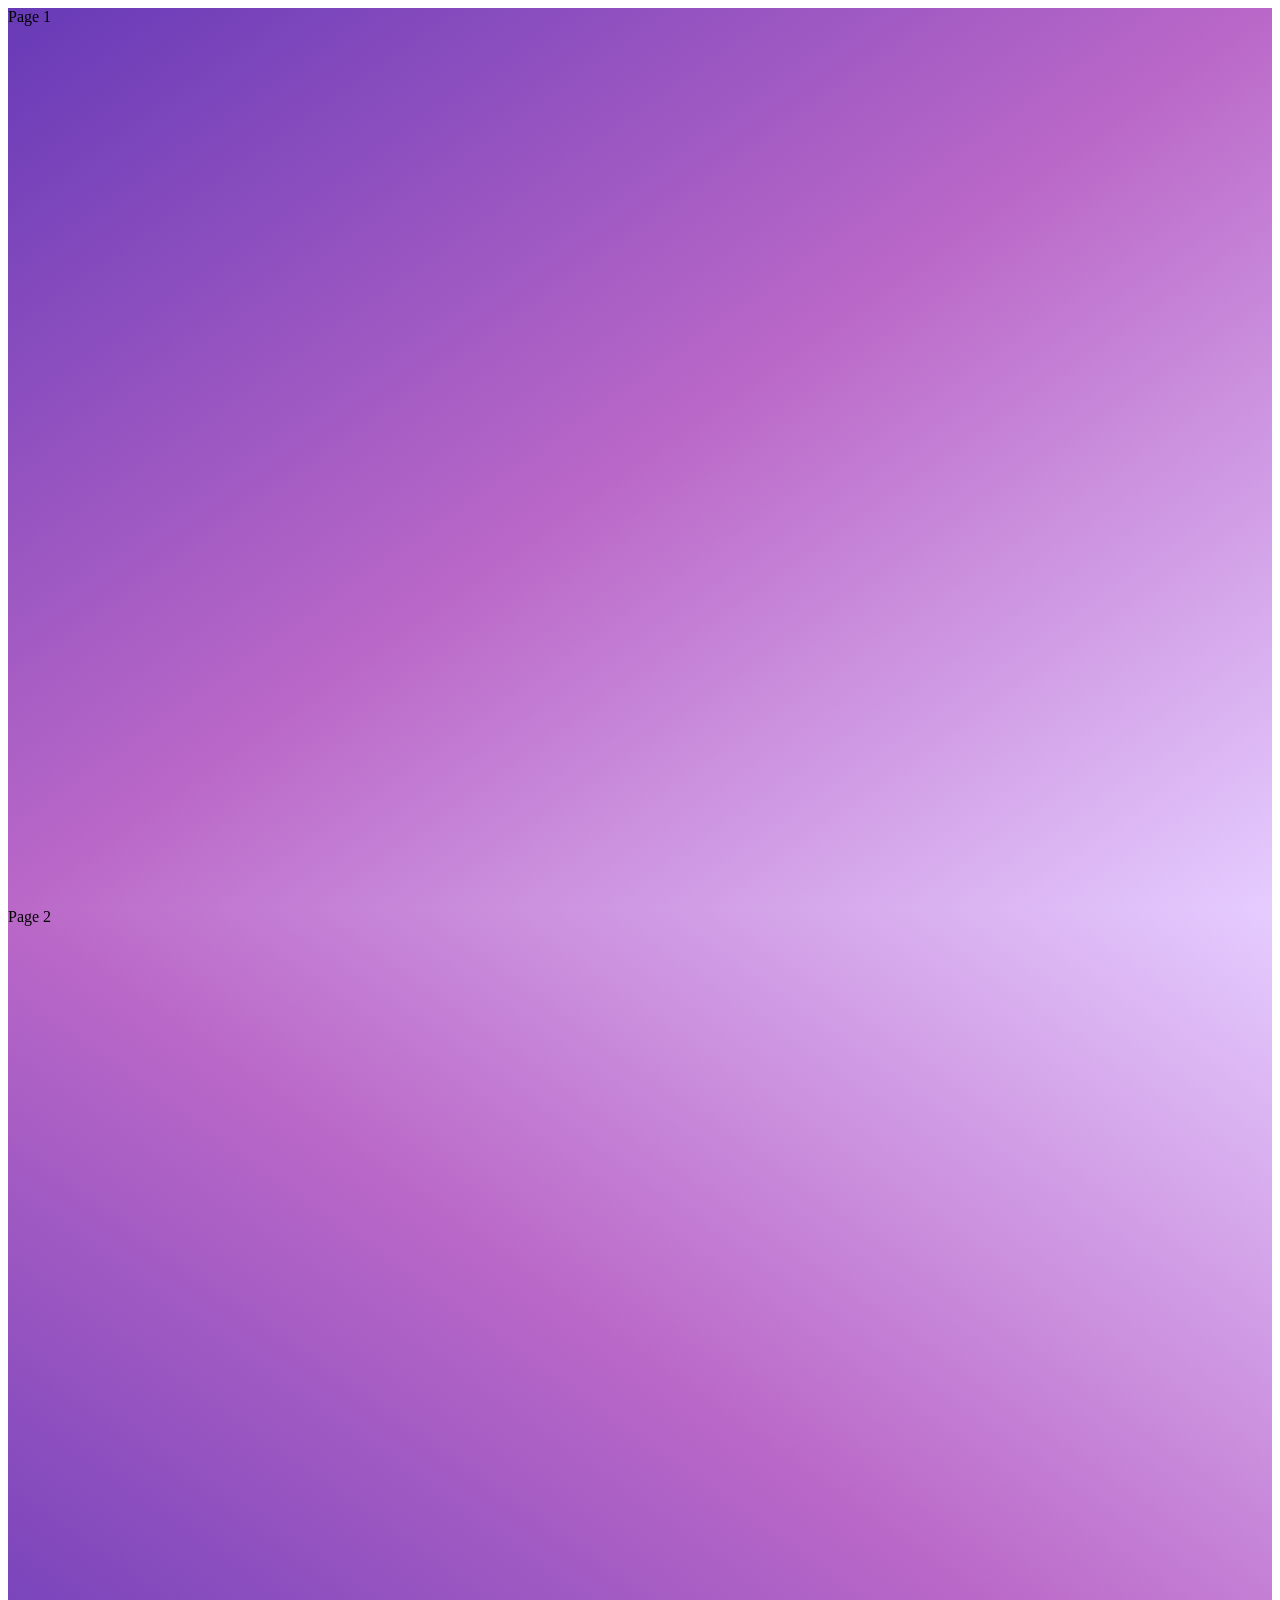
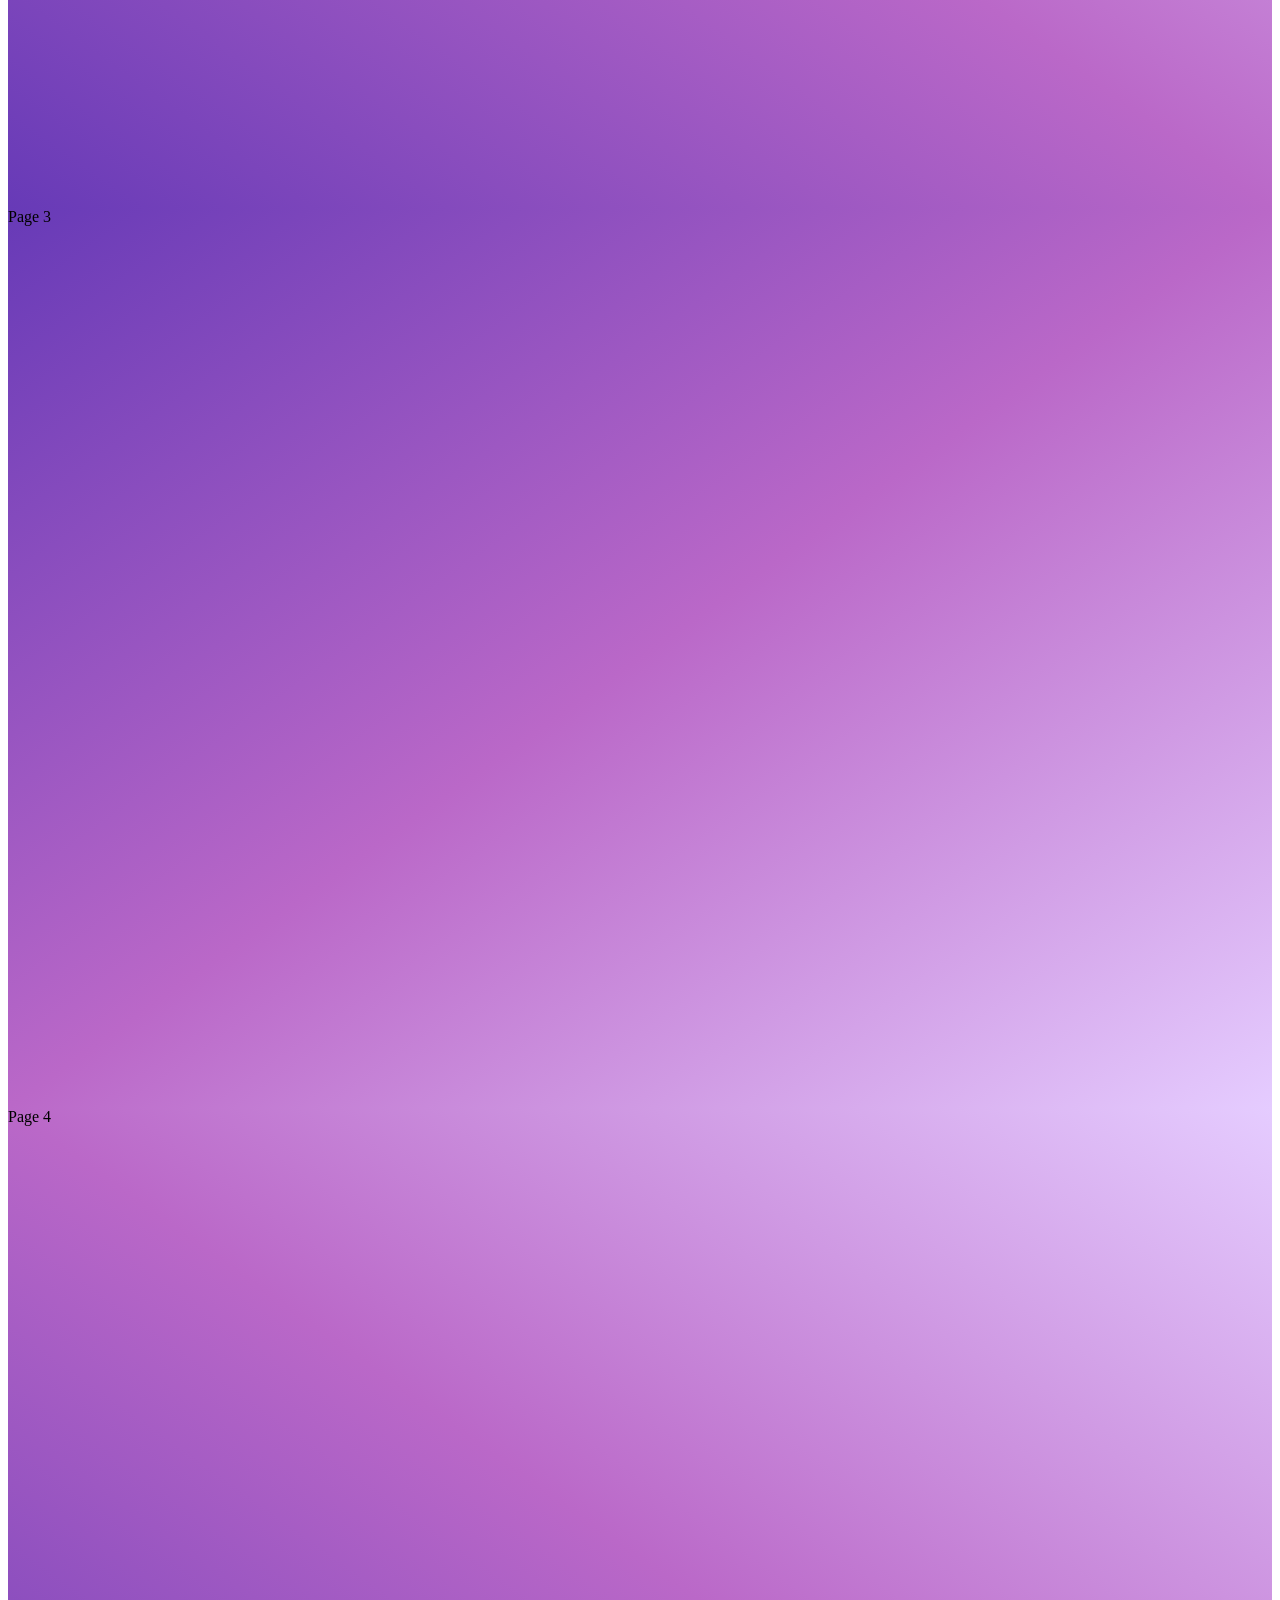
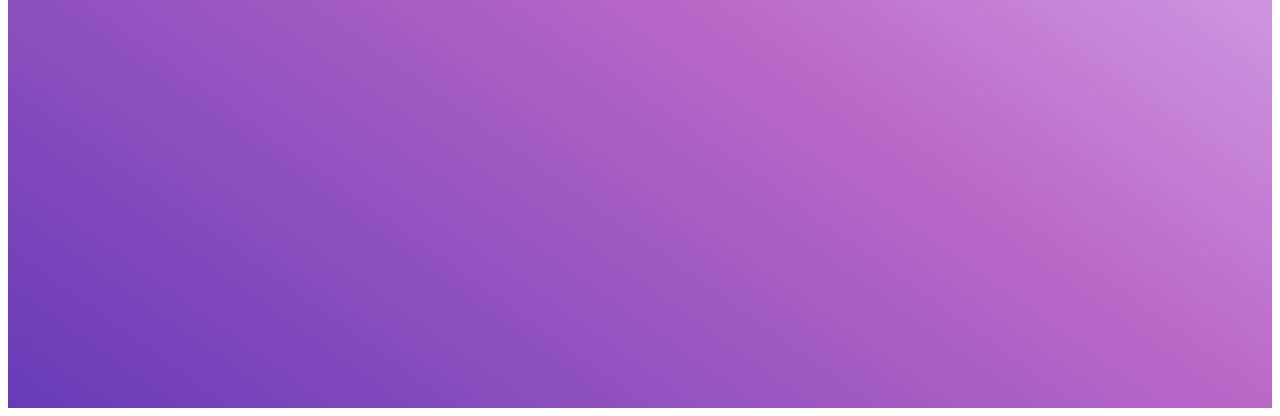
==== Frontend/index.html @ 84d1399c "Setting Up" ====
<!DOCTYPE html>
<html lang="en">
<head>
    <meta charset="UTF-8">
    <meta name="viewport" content="width=device-width, initial-scale=1.0">
    <title>Gradient Colors</title>
    <link rel="stylesheet" href="style.css">
</head>
<body>

    <!-- Page 1 div - Managed by Dany Mulay -->
    <div id="page1">
        Page 1
    </div>

    <!-- Page 2 div - Managed by Ayush Yadav -->
    <div id="page2">
        Page 2
    </div>

    <!-- Page 3 div - Managed by Prathamesh D -->
    <div id="page3">
        Page 3
    </div>

    <!-- Page 4 div - Managed by Manav Singh -->
    <div id="page4">
        Page 4
    </div>

</body>
</html>
---- Frontend/style.css ----
/* Main Styling (do not change!) */
#page1{
    height: 100vh;
    background: linear-gradient(to bottom right, rgb(103, 58, 183), rgb(186, 104, 200), rgb(229, 204, 255));
}
/* Main Styling (do not change!) */
#page2{
    height: 100vh;
    background: linear-gradient(to top right, rgb(103, 58, 183), rgb(186, 104, 200), rgb(229, 204, 255));

}
/* Main Styling (do not change!) */
#page3{
    height: 100vh;
    background: linear-gradient(to bottom right, rgb(103, 58, 183), rgb(186, 104, 200), rgb(229, 204, 255));
}
/* Main Styling (do not change!) */
#page4{
    height: 100vh;
    background: linear-gradient(to top right, rgb(103, 58, 183), rgb(186, 104, 200), rgb(229, 204, 255));
}
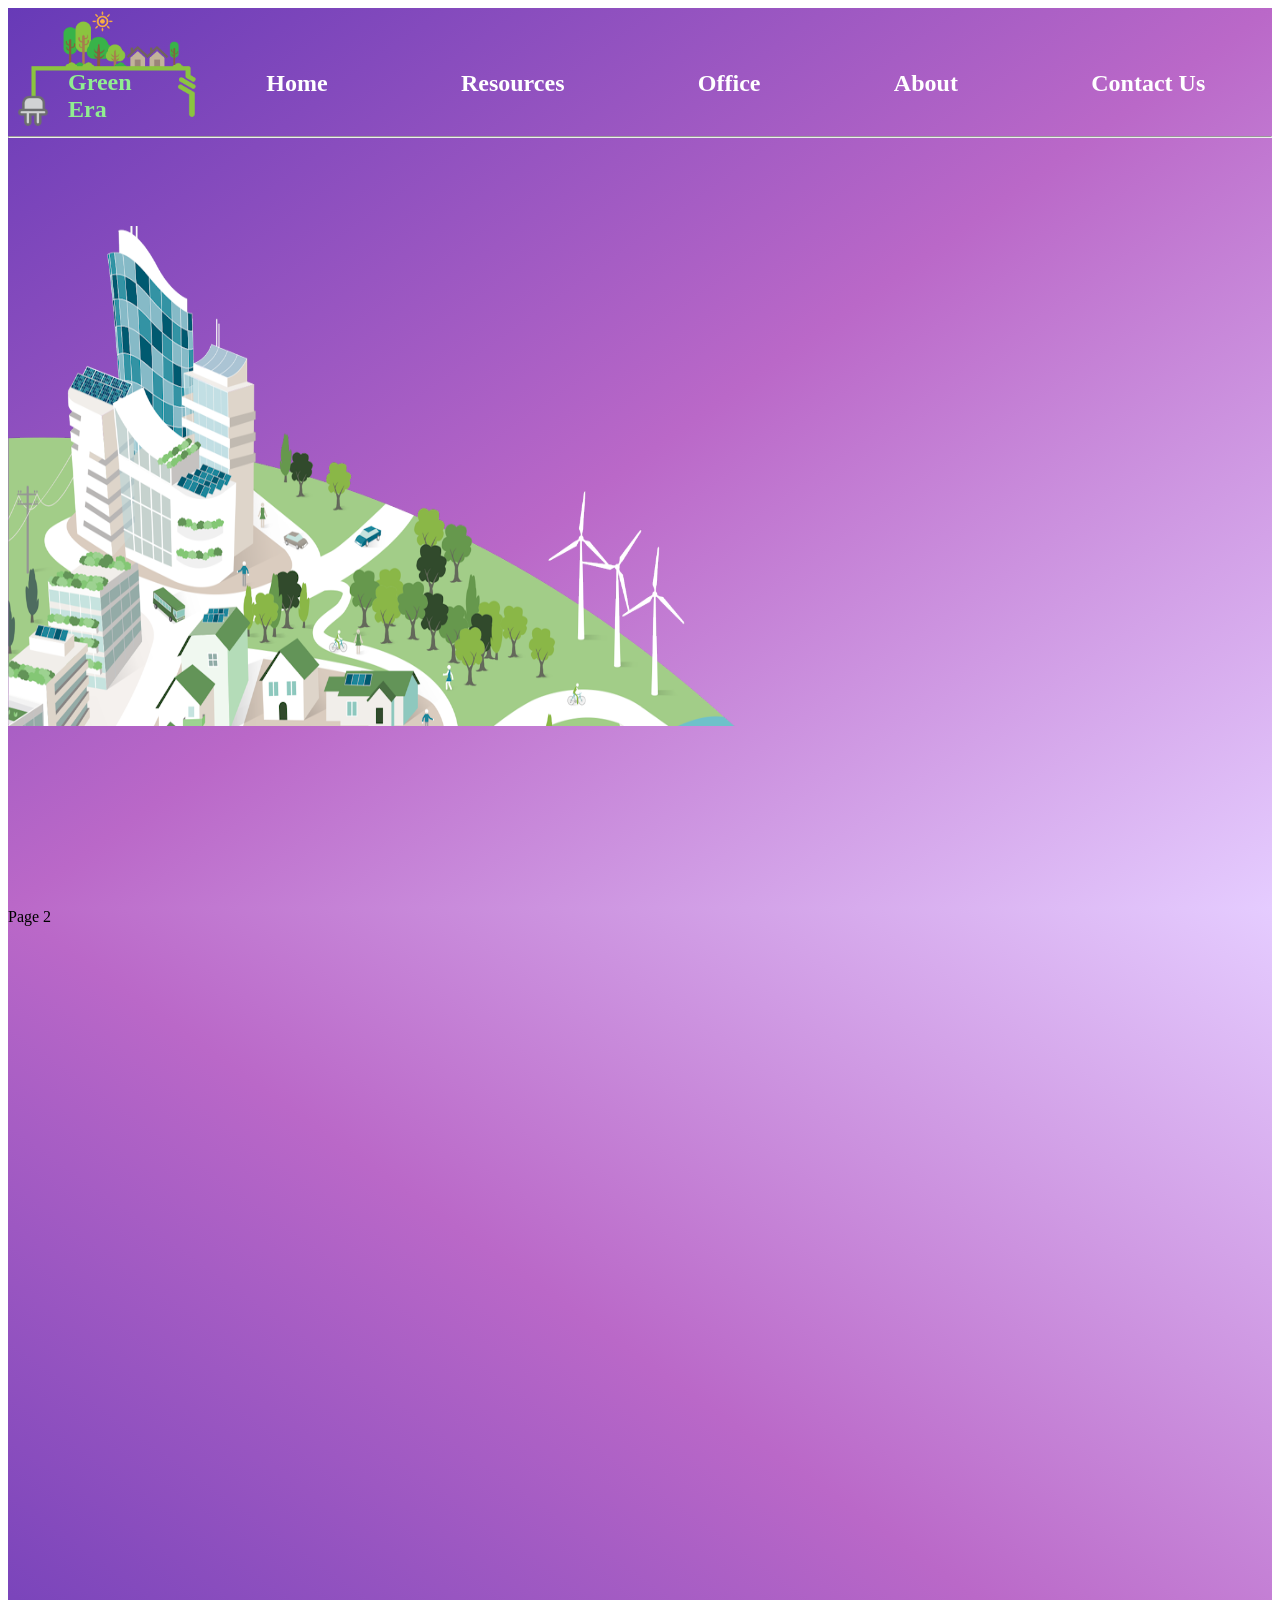
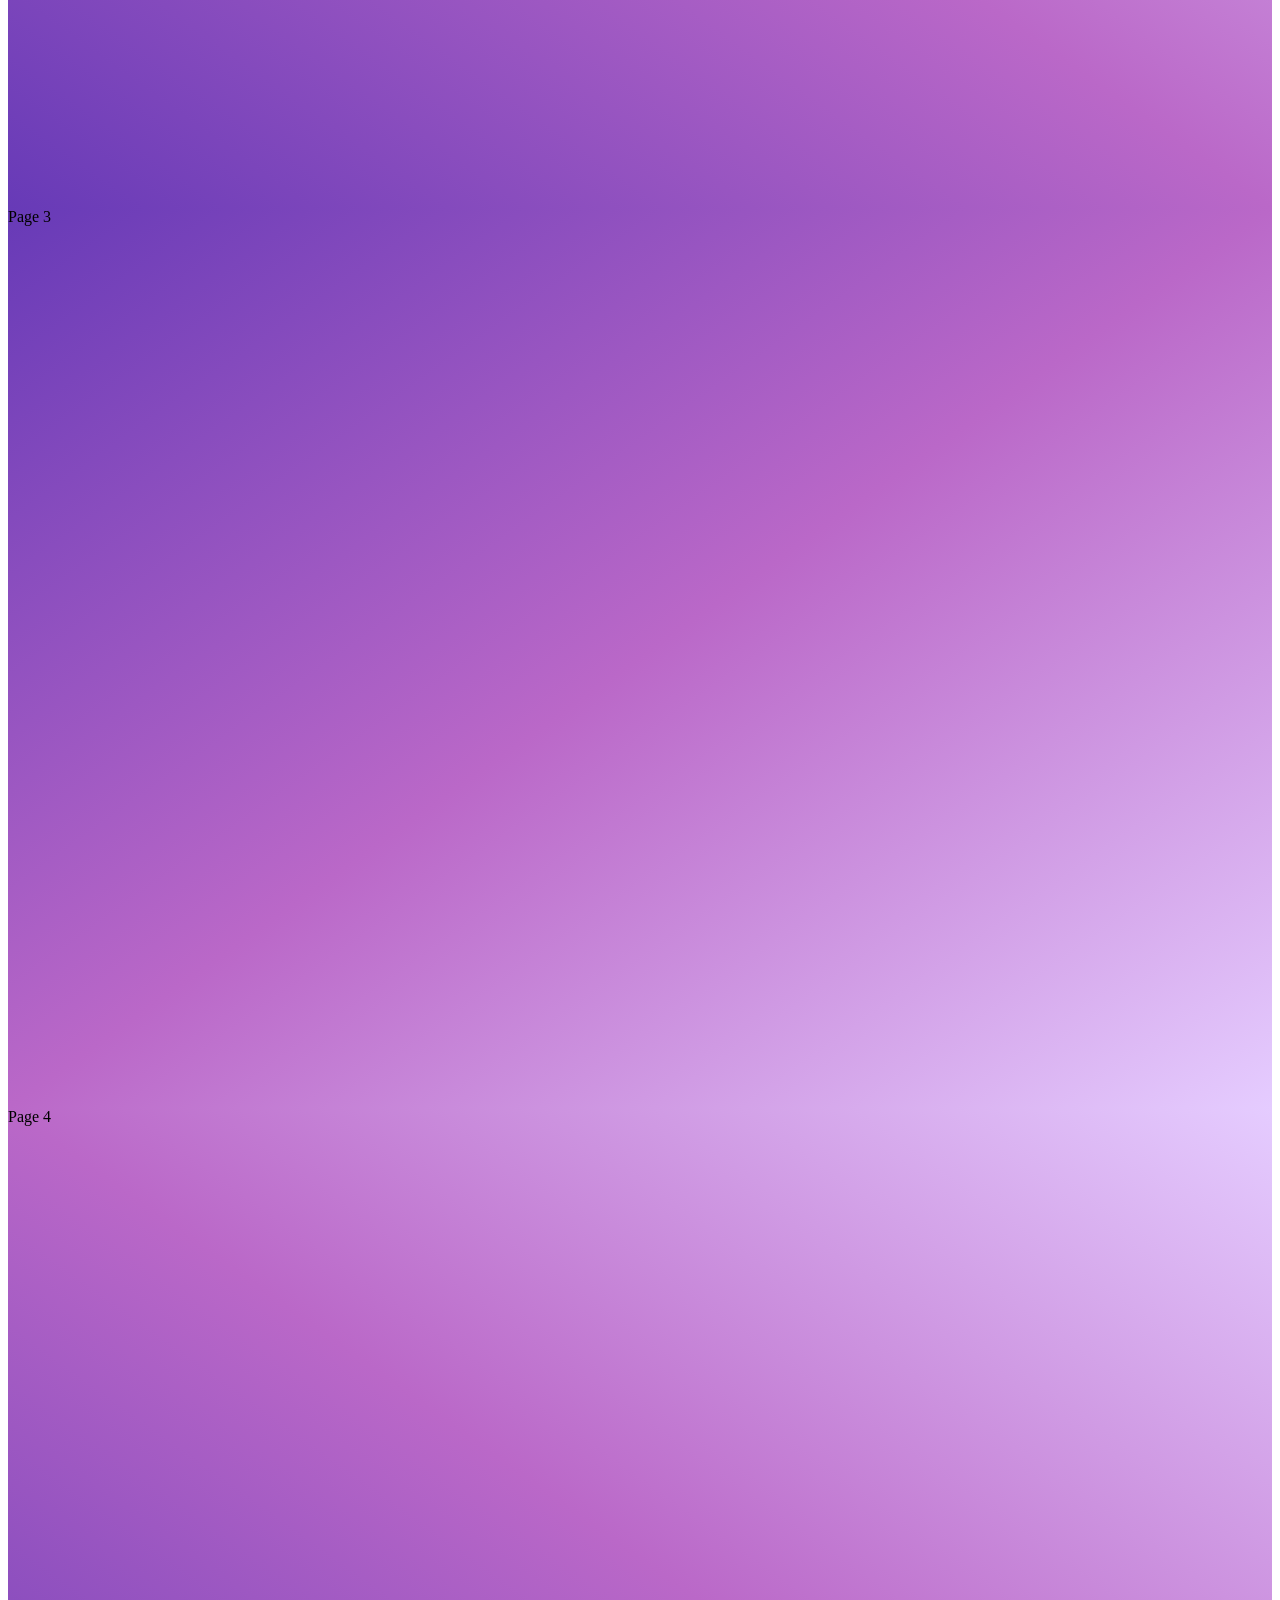
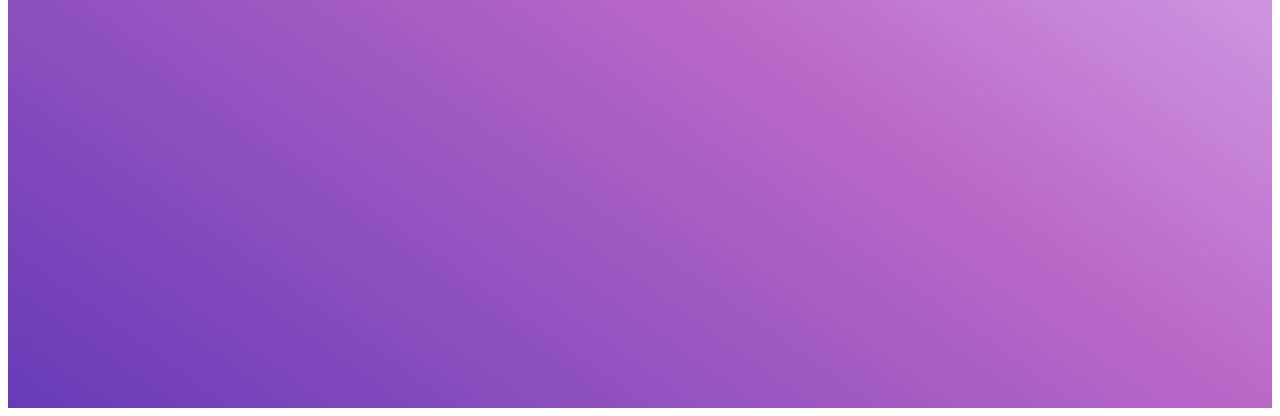
==== commit ed349c4c: "Created page 1" ====
--- a/Frontend/index.html
+++ b/Frontend/index.html
@@ -5,13 +5,39 @@
     <meta name="viewport" content="width=device-width, initial-scale=1.0">
     <title>Gradient Colors</title>
     <link rel="stylesheet" href="style.css">
+    <link rel="stylesheet" href="dany.css">
 </head>
 <body>
 
     <!-- Page 1 div - Managed by Dany Mulay -->
     <div id="page1">
-        Page 1
+       <div id="nav">
+        <div><div id="ok"><p>Green <br>Era</p></div><img src="../Assets/logo3.png" alt=""></div>
+         
+         
+        
+         <div id="menu">
+          <h1>Home</h1>
+          <h1>Resources</h1>
+          <h1>Office</h1>
+          <h1>About</h1>
+          <h1>Contact Us</h1>
+         </div>
+
+       </div>
+       <hr>
+       <div id="body">
+         <img src="../Assets/image.pmg.png" alt="">
+        
+               
+         
+            
+
+
+         
+       </div>
     </div>
+       
 
     <!-- Page 2 div - Managed by Ayush Yadav -->
     <div id="page2">
--- a/Frontend/style.css
+++ b/Frontend/style.css
@@ -2,6 +2,7 @@
 #page1{
     height: 100vh;
     background: linear-gradient(to bottom right, rgb(103, 58, 183), rgb(186, 104, 200), rgb(229, 204, 255));
+    
 }
 /* Main Styling (do not change!) */
 #page2{
--- a/Frontend/dany.css
+++ b/Frontend/dany.css
@@ -0,0 +1,55 @@
+#page1{
+    height: 100vh;
+     }
+#nav{
+    height: 120px;
+    background-color:yan;
+    display: flex;
+    position: sticky;
+}    
+#logo{
+    height: 50px;
+    width: 200px;
+    background-color: blueviolet;
+}
+#menu{
+    background-color: lue;
+    height: 150px;
+    width: 100%;
+    display: flex;
+    justify-content: space-around;
+    align-items: center;
+}
+#menu>h1{
+    margin: 25px;
+    cursor: pointer;
+    font-size: x-large;
+    color:white;
+}
+#menu>h1:hover{
+    color:lightgreen;
+    text-decoration: solid black;
+}
+img{
+    height: 120px;
+}
+#ok{
+    position: absolute;
+    top: 37px;
+    font-size: x-large;
+    left: 60px;
+    color:lightgreen;
+    font-weight: 600;
+}
+#body>img{
+    height: 500px;
+    margin-top: 80px;
+    width: 800px;
+}
+#body{
+    display: flex;
+    
+}
+
+
+  
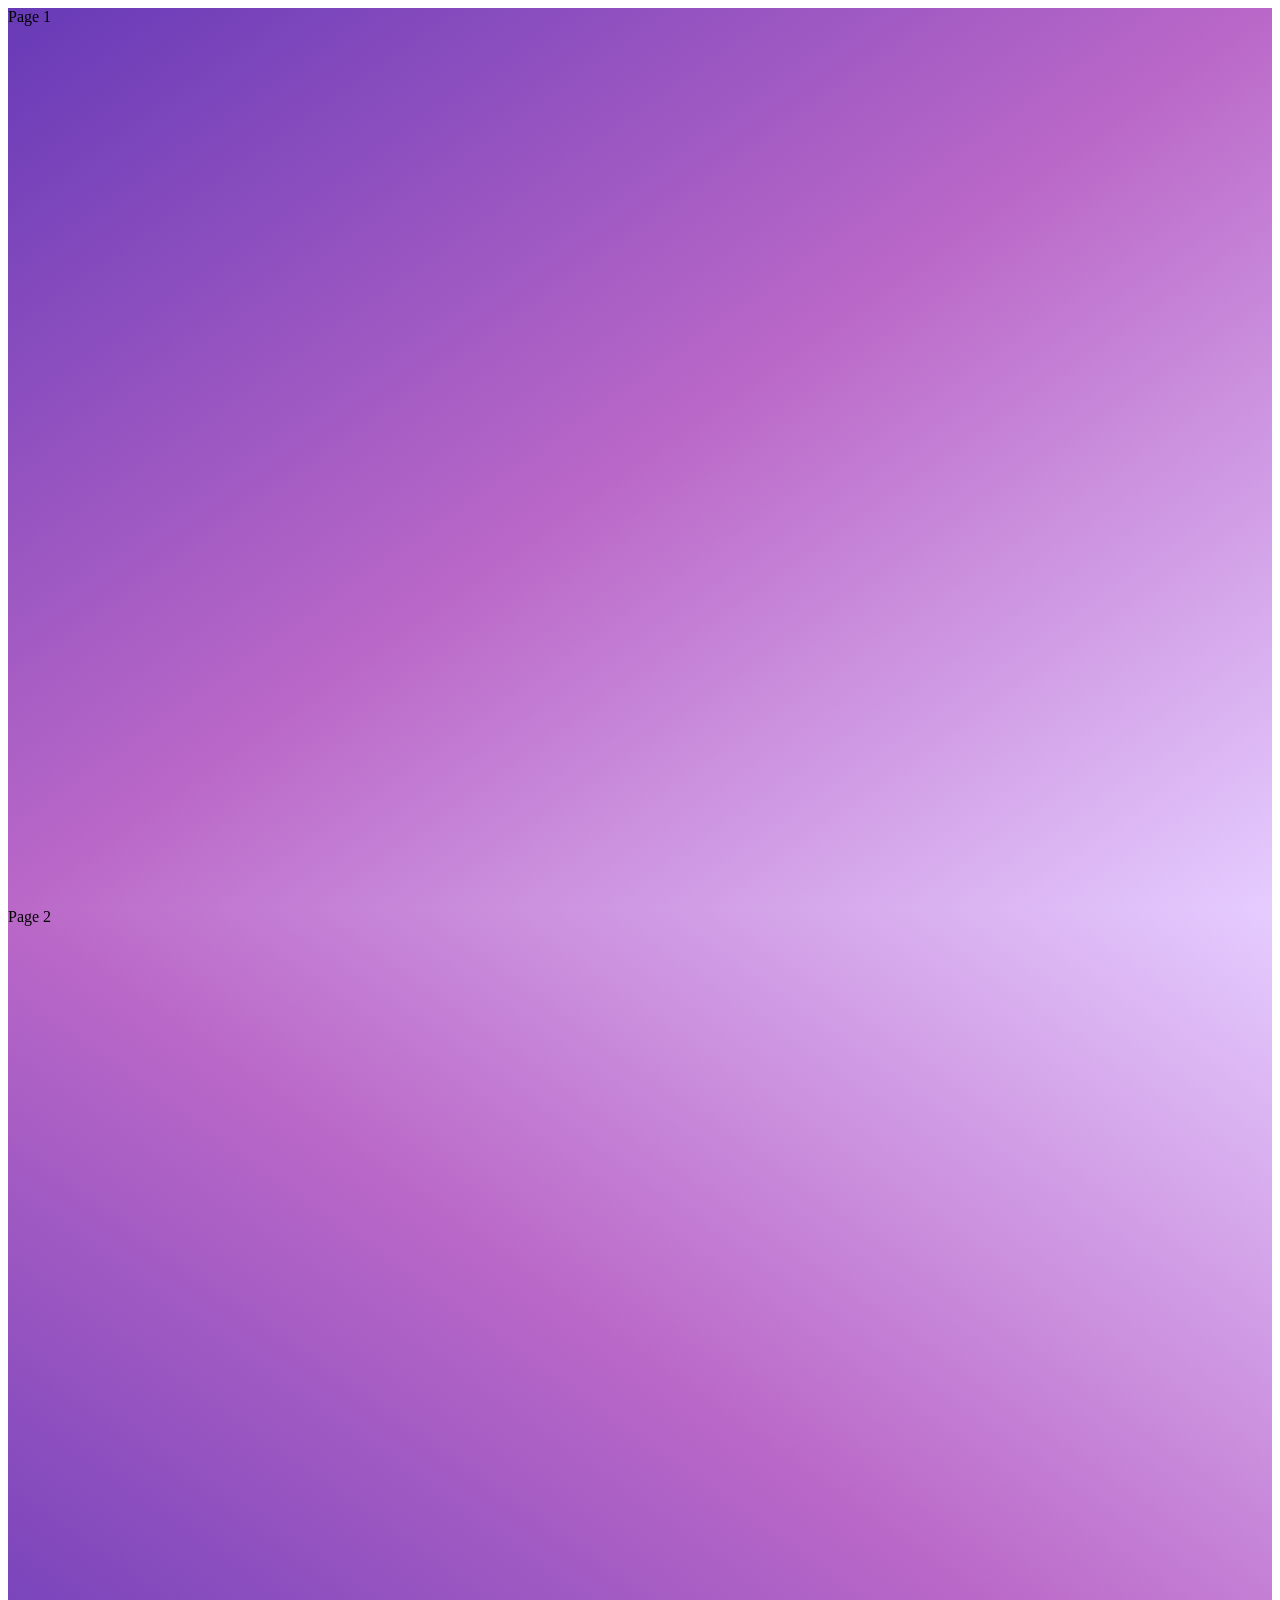
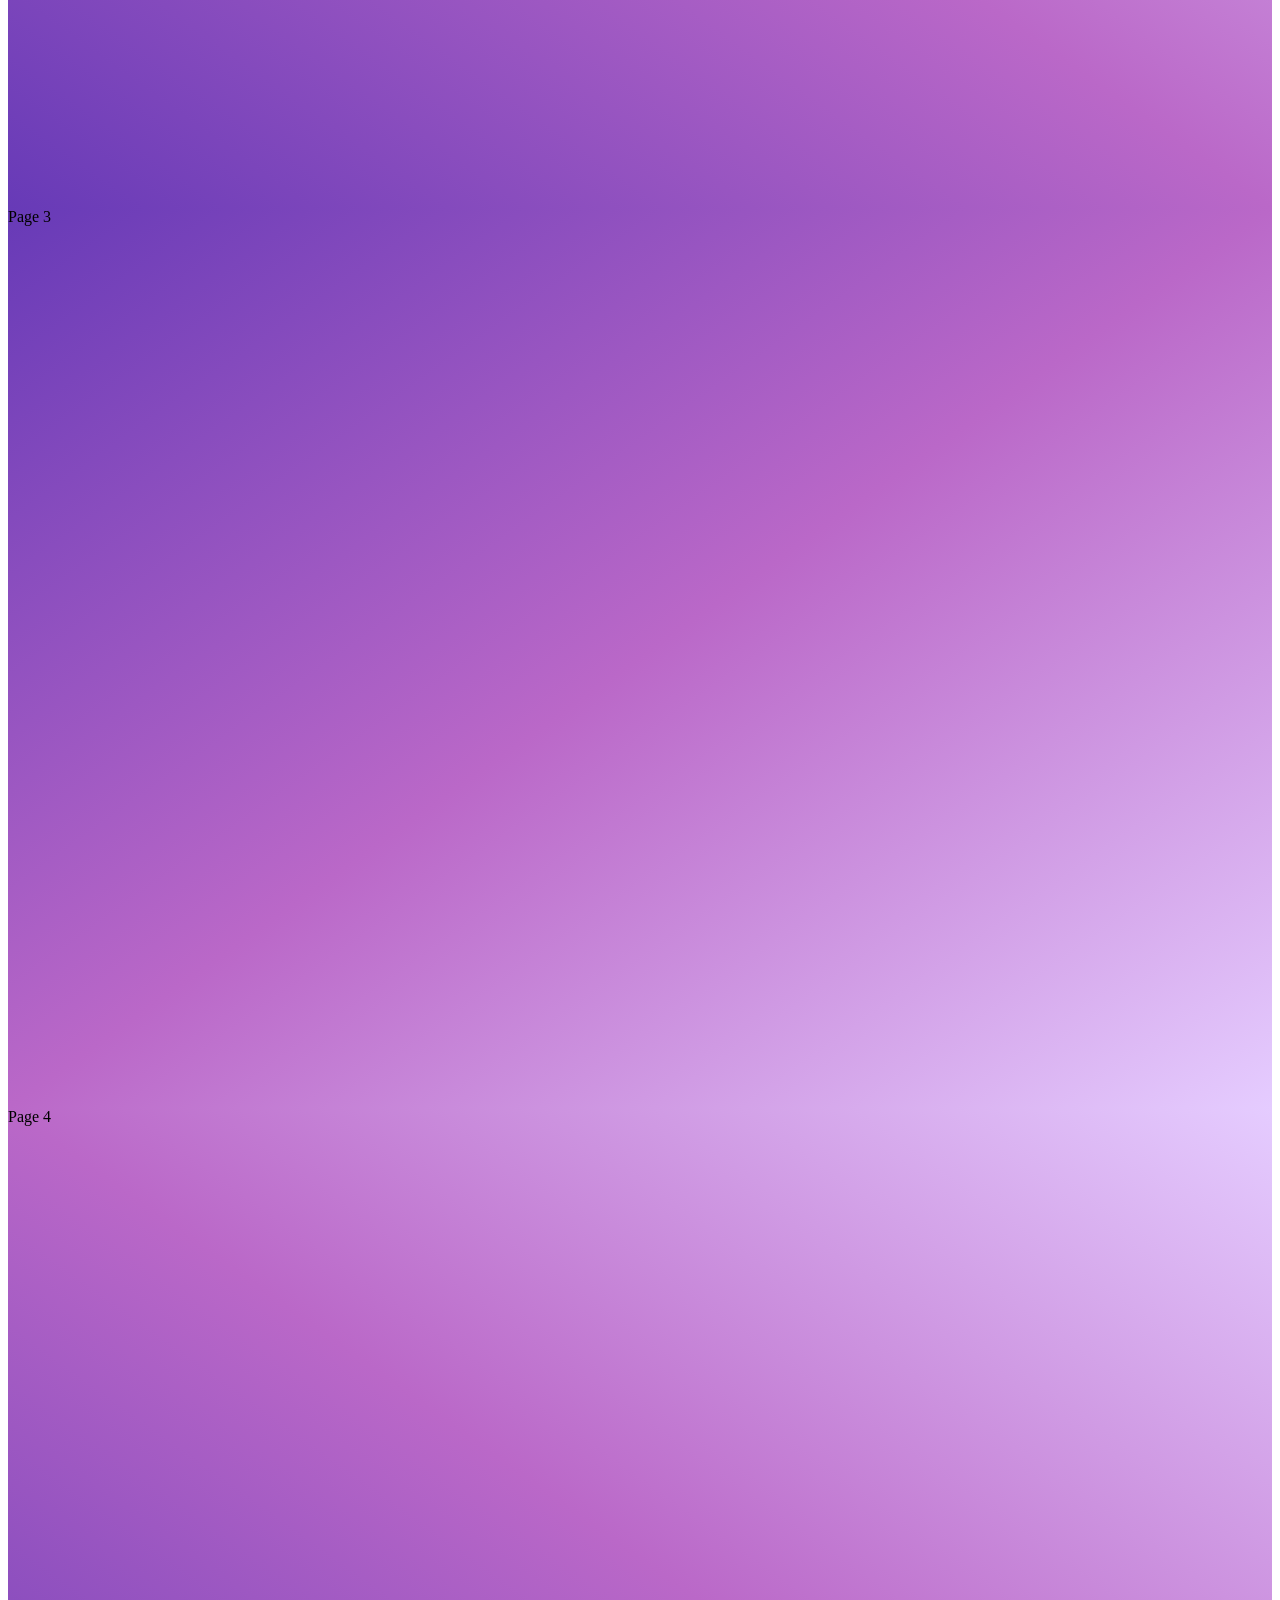
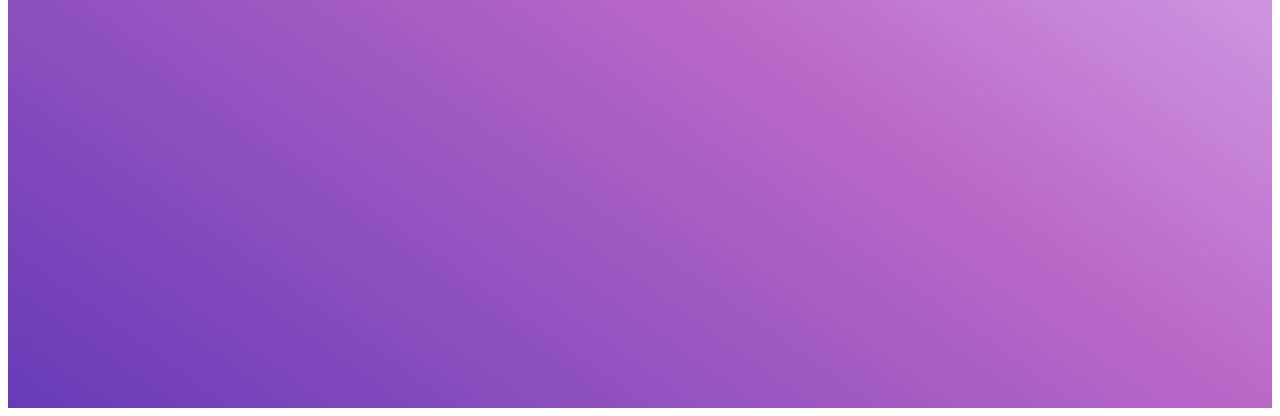
==== commit 9ab8de91: "Cleaned Code" ====
--- a/Frontend/index.html
+++ b/Frontend/index.html
@@ -3,41 +3,15 @@
 <head>
     <meta charset="UTF-8">
     <meta name="viewport" content="width=device-width, initial-scale=1.0">
-    <title>Gradient Colors</title>
+    <title>Green Era</title>
     <link rel="stylesheet" href="style.css">
-    <link rel="stylesheet" href="dany.css">
 </head>
 <body>
 
     <!-- Page 1 div - Managed by Dany Mulay -->
     <div id="page1">
-       <div id="nav">
-        <div><div id="ok"><p>Green <br>Era</p></div><img src="../Assets/logo3.png" alt=""></div>
-         
-         
-        
-         <div id="menu">
-          <h1>Home</h1>
-          <h1>Resources</h1>
-          <h1>Office</h1>
-          <h1>About</h1>
-          <h1>Contact Us</h1>
-         </div>
-
-       </div>
-       <hr>
-       <div id="body">
-         <img src="../Assets/image.pmg.png" alt="">
-        
-               
-         
-            
-
-
-         
-       </div>
+        Page 1
     </div>
-       
 
     <!-- Page 2 div - Managed by Ayush Yadav -->
     <div id="page2">
--- a/Frontend/style.css
+++ b/Frontend/style.css
@@ -2,13 +2,11 @@
 #page1{
     height: 100vh;
     background: linear-gradient(to bottom right, rgb(103, 58, 183), rgb(186, 104, 200), rgb(229, 204, 255));
-    
 }
 /* Main Styling (do not change!) */
 #page2{
     height: 100vh;
     background: linear-gradient(to top right, rgb(103, 58, 183), rgb(186, 104, 200), rgb(229, 204, 255));
-
 }
 /* Main Styling (do not change!) */
 #page3{
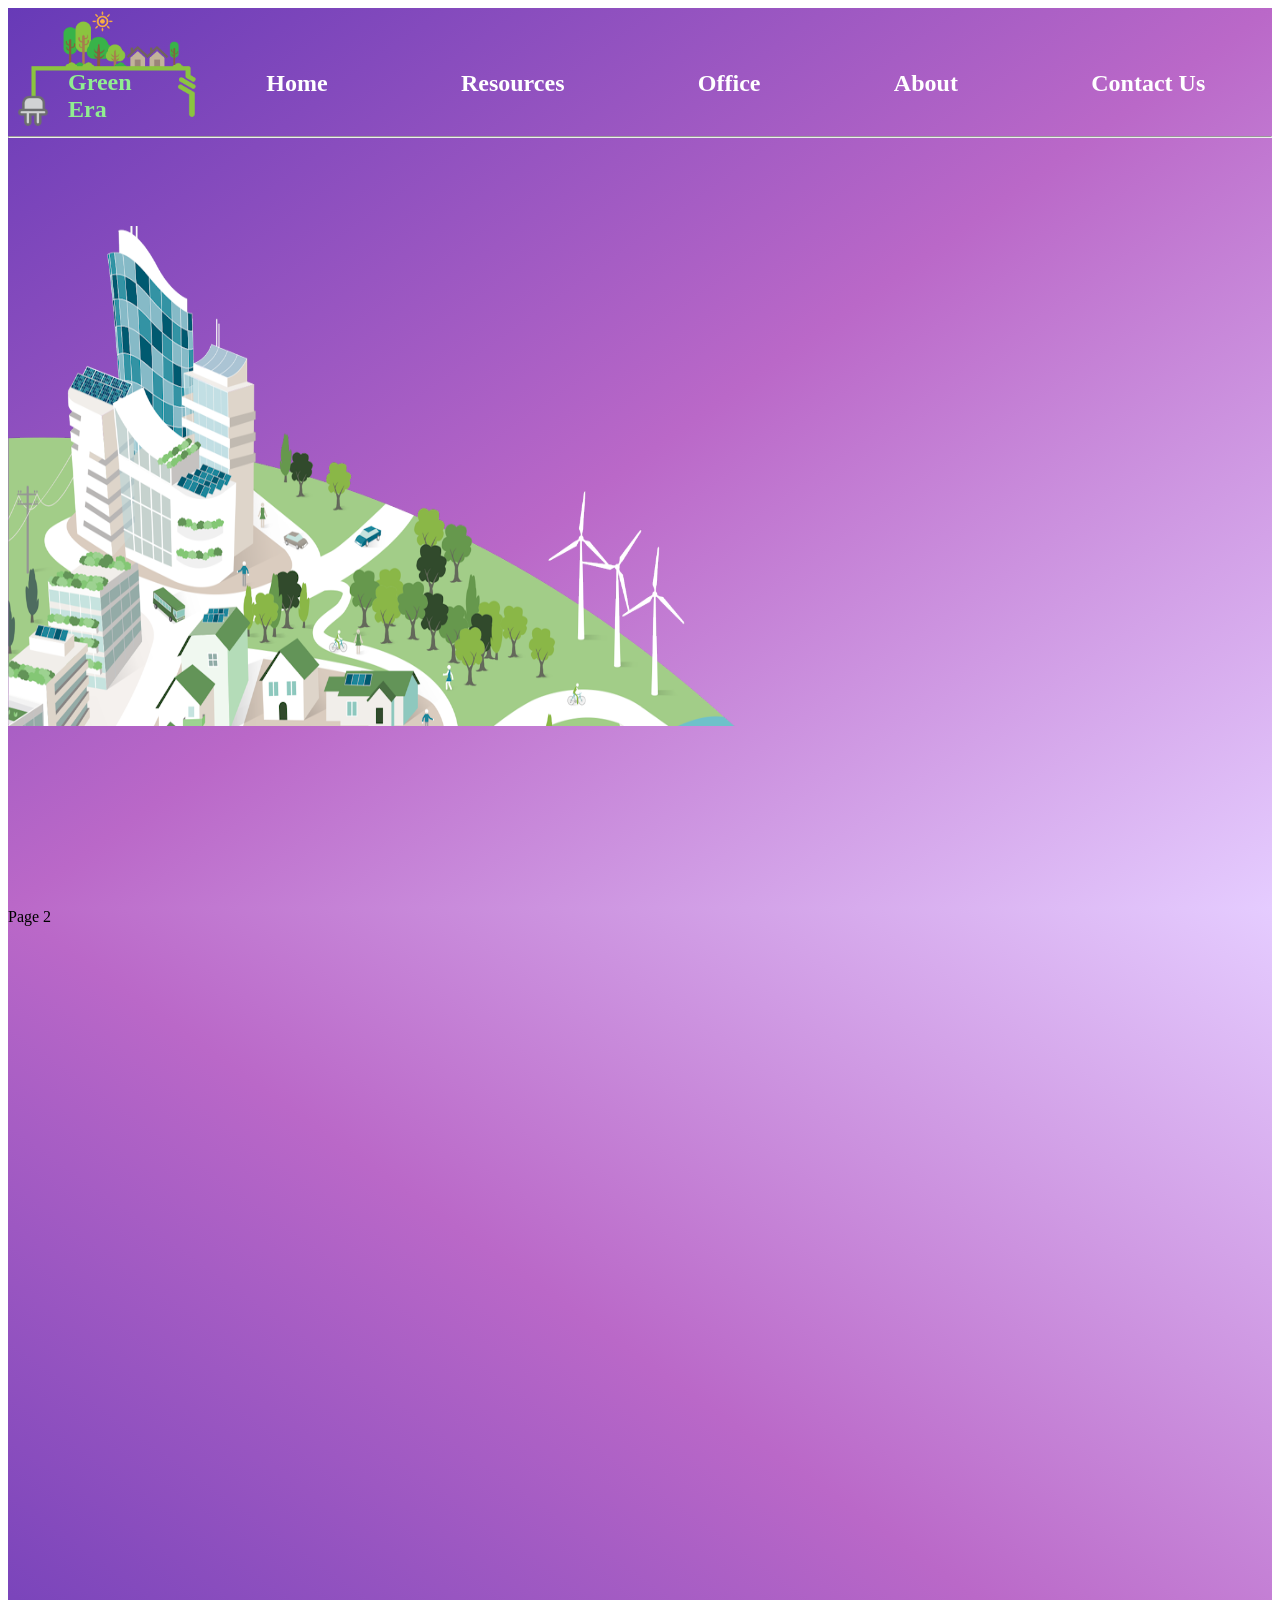
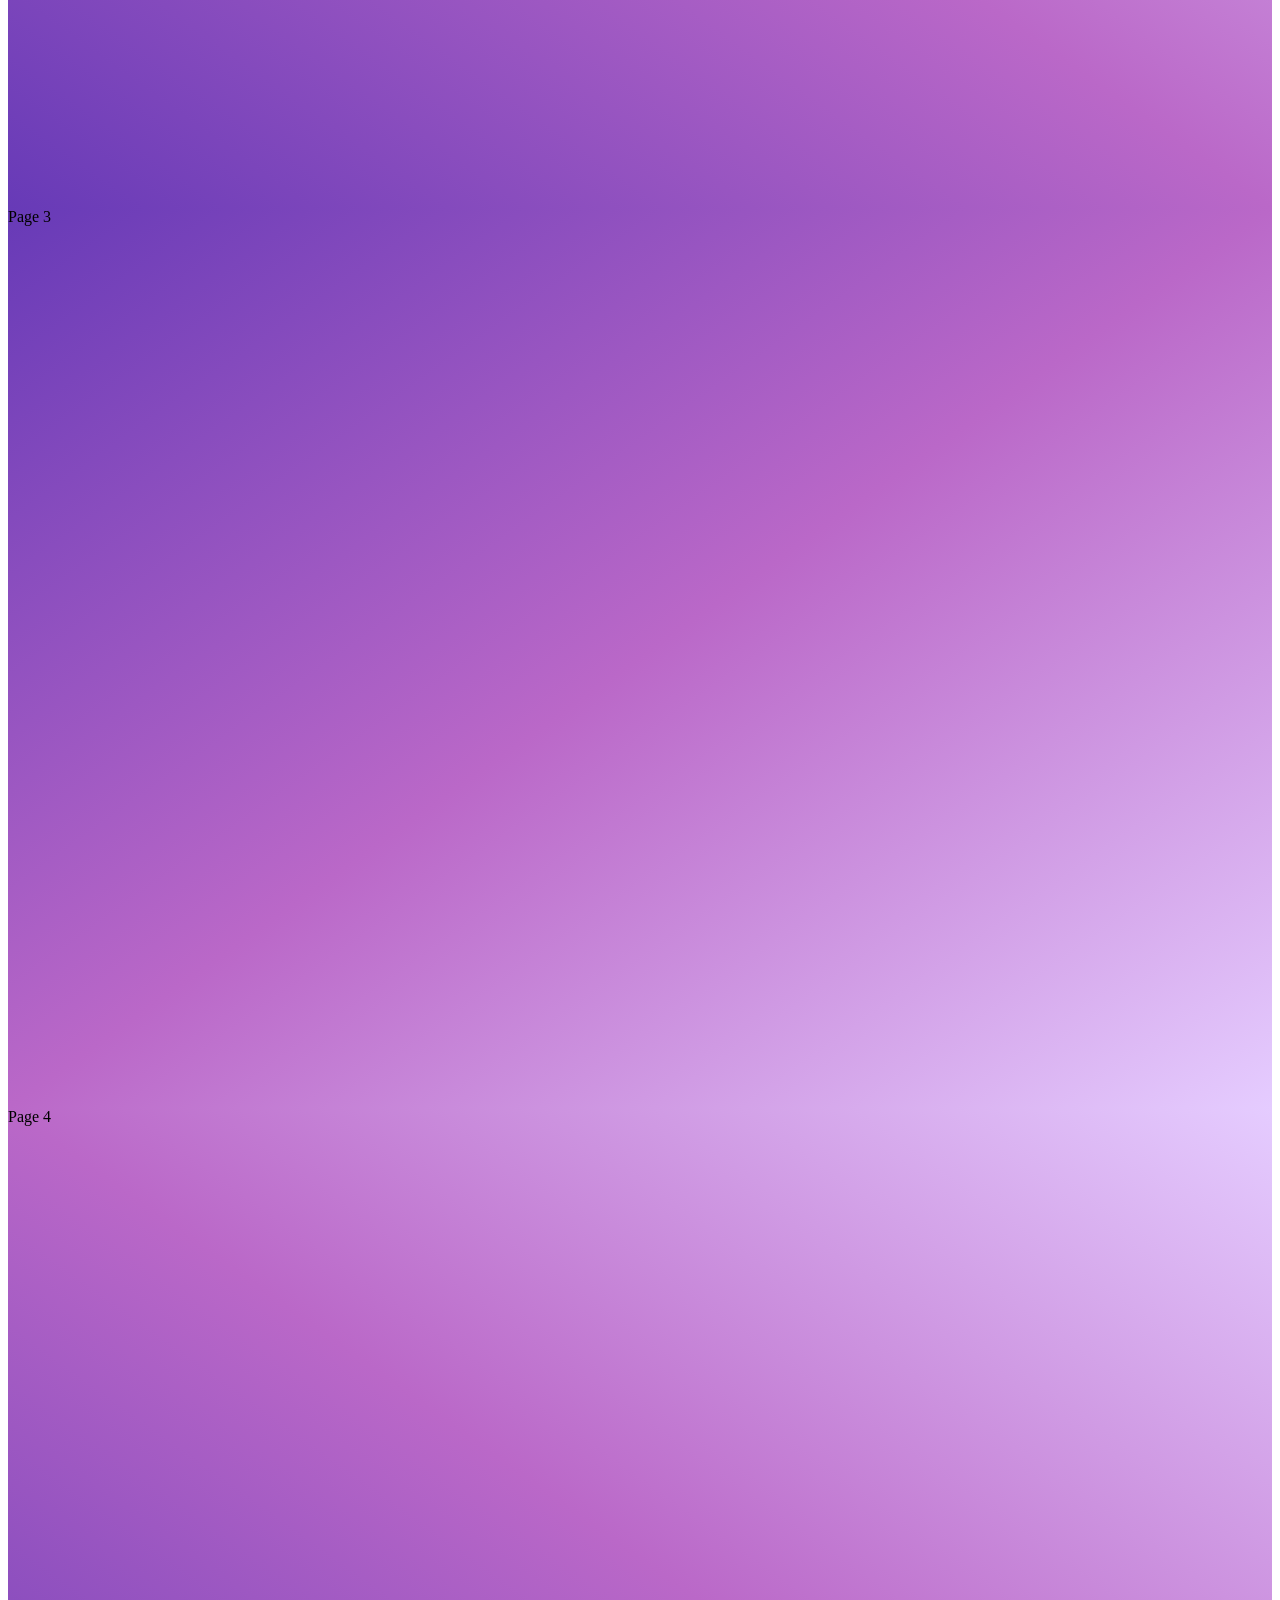
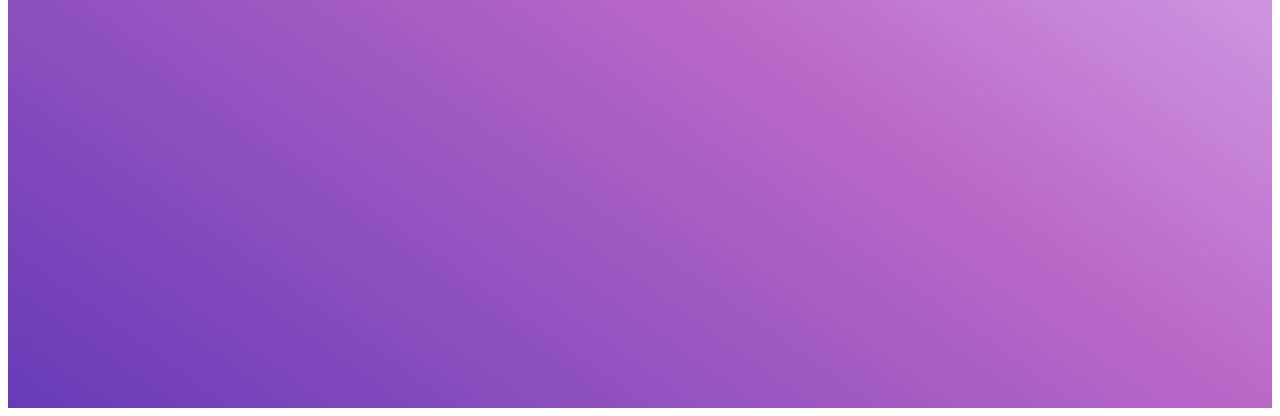
==== commit 6463d2a2: "Merge pull request #1 from Dany1211/master Created Page 1" ====
--- a/Frontend/index.html
+++ b/Frontend/index.html
@@ -5,13 +5,39 @@
     <meta name="viewport" content="width=device-width, initial-scale=1.0">
     <title>Green Era</title>
     <link rel="stylesheet" href="style.css">
+    <link rel="stylesheet" href="dany.css">
 </head>
 <body>
 
     <!-- Page 1 div - Managed by Dany Mulay -->
     <div id="page1">
-        Page 1
+       <div id="nav">
+        <div><div id="ok"><p>Green <br>Era</p></div><img src="../Assets/logo3.png" alt=""></div>
+         
+         
+        
+         <div id="menu">
+          <h1>Home</h1>
+          <h1>Resources</h1>
+          <h1>Office</h1>
+          <h1>About</h1>
+          <h1>Contact Us</h1>
+         </div>
+
+       </div>
+       <hr>
+       <div id="body">
+         <img src="../Assets/image.pmg.png" alt="">
+        
+               
+         
+            
+
+
+         
+       </div>
     </div>
+       
 
     <!-- Page 2 div - Managed by Ayush Yadav -->
     <div id="page2">
--- a/Frontend/style.css
+++ b/Frontend/style.css
@@ -2,6 +2,7 @@
 #page1{
     height: 100vh;
     background: linear-gradient(to bottom right, rgb(103, 58, 183), rgb(186, 104, 200), rgb(229, 204, 255));
+    
 }
 /* Main Styling (do not change!) */
 #page2{
--- a/Frontend/dany.css
+++ b/Frontend/dany.css
@@ -0,0 +1,55 @@
+#page1{
+    height: 100vh;
+     }
+#nav{
+    height: 120px;
+    background-color:yan;
+    display: flex;
+    position: sticky;
+}    
+#logo{
+    height: 50px;
+    width: 200px;
+    background-color: blueviolet;
+}
+#menu{
+    background-color: lue;
+    height: 150px;
+    width: 100%;
+    display: flex;
+    justify-content: space-around;
+    align-items: center;
+}
+#menu>h1{
+    margin: 25px;
+    cursor: pointer;
+    font-size: x-large;
+    color:white;
+}
+#menu>h1:hover{
+    color:lightgreen;
+    text-decoration: solid black;
+}
+img{
+    height: 120px;
+}
+#ok{
+    position: absolute;
+    top: 37px;
+    font-size: x-large;
+    left: 60px;
+    color:lightgreen;
+    font-weight: 600;
+}
+#body>img{
+    height: 500px;
+    margin-top: 80px;
+    width: 800px;
+}
+#body{
+    display: flex;
+    
+}
+
+
+  
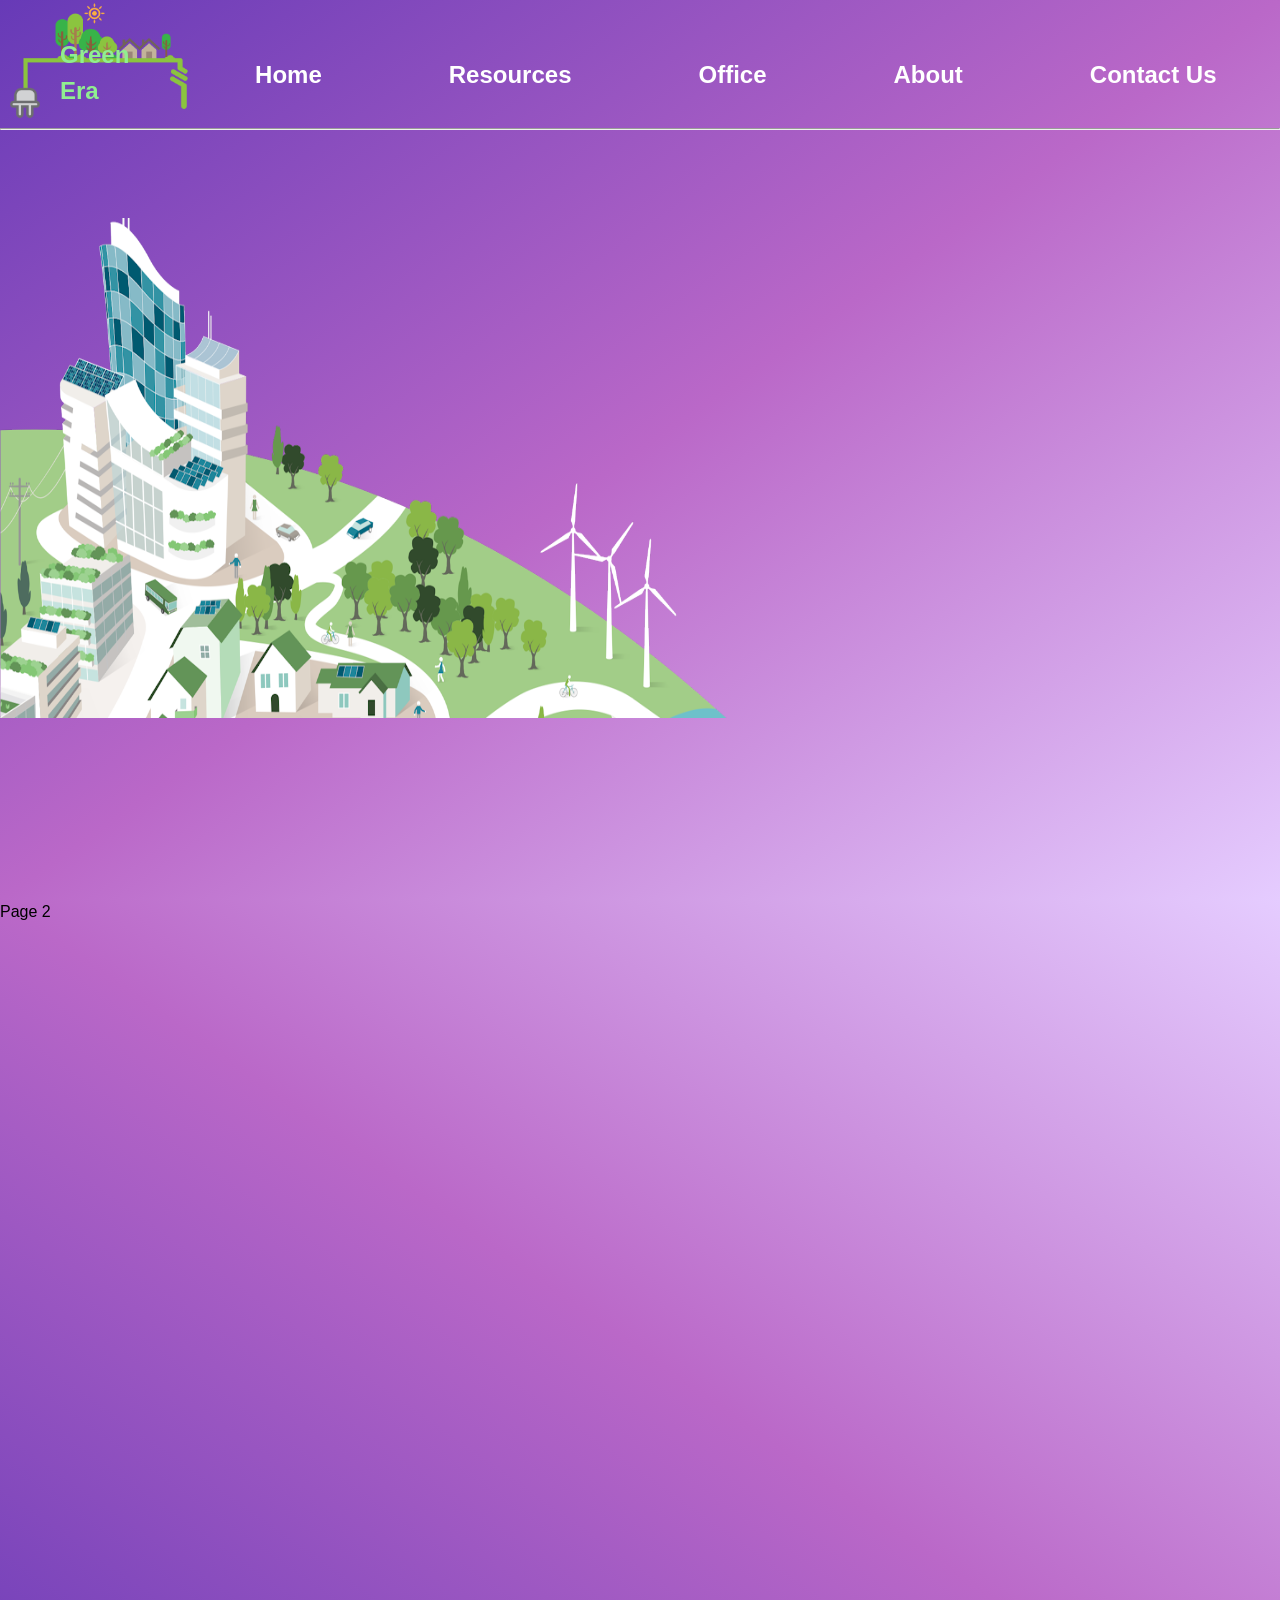
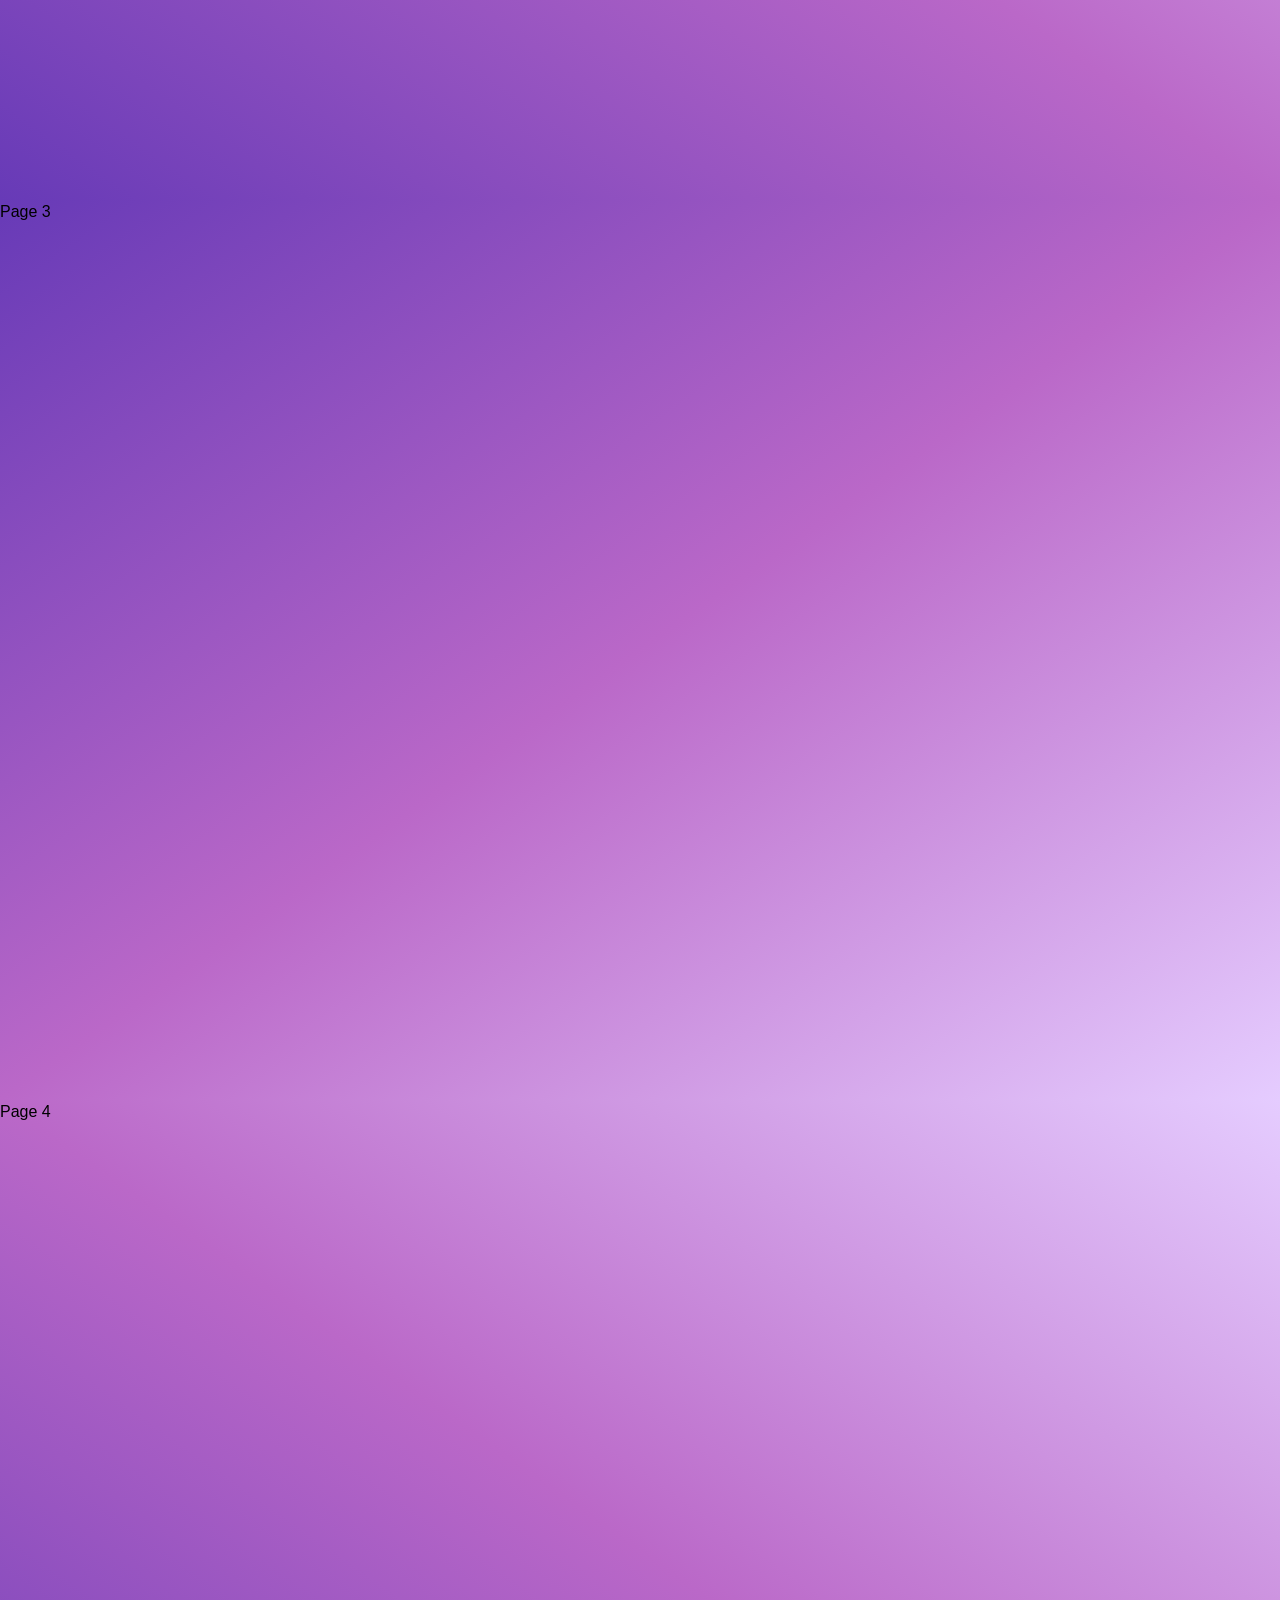
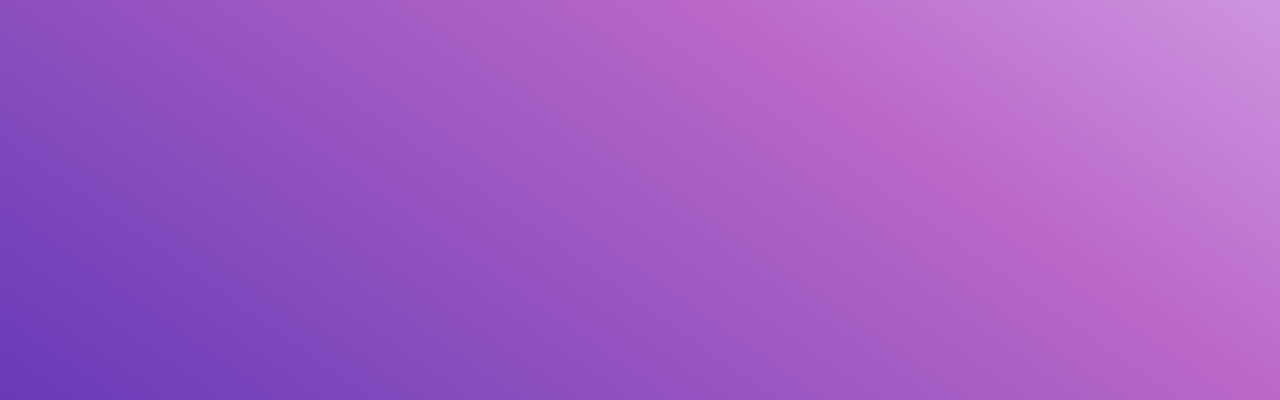
==== commit 9a2442bb: "Added CSS Files and Browser Refresh Code" ====
--- a/Frontend/index.html
+++ b/Frontend/index.html
@@ -4,18 +4,17 @@
     <meta charset="UTF-8">
     <meta name="viewport" content="width=device-width, initial-scale=1.0">
     <title>Green Era</title>
-    <link rel="stylesheet" href="style.css">
-    <link rel="stylesheet" href="dany.css">
+    <link rel="stylesheet" href="default.css">
+    <link rel="stylesheet" href="page1.css">
+    <link rel="stylesheet" href="page2.css">
+    <link rel="stylesheet" href="page3.css">
+    <link rel="stylesheet" href="page4.css">
 </head>
 <body>
-
     <!-- Page 1 div - Managed by Dany Mulay -->
     <div id="page1">
        <div id="nav">
         <div><div id="ok"><p>Green <br>Era</p></div><img src="../Assets/logo3.png" alt=""></div>
-         
-         
-        
          <div id="menu">
           <h1>Home</h1>
           <h1>Resources</h1>
@@ -23,25 +22,15 @@
           <h1>About</h1>
           <h1>Contact Us</h1>
          </div>
-
        </div>
        <hr>
        <div id="body">
-         <img src="../Assets/image.pmg.png" alt="">
-        
-               
-         
-            
-
-
-         
+         <img src="../Assets/image.pmg.png" alt=""> 
        </div>
     </div>
-       
-
     <!-- Page 2 div - Managed by Ayush Yadav -->
     <div id="page2">
-        Page 2
+       Page 2
     </div>
 
     <!-- Page 3 div - Managed by Prathamesh D -->
--- a/Frontend/default.css
+++ b/Frontend/default.css
@@ -0,0 +1,115 @@
+/* Reseting Browser Settings */
+/* Do not change anything here  */
+*,
+*::before,
+*::after {
+  box-sizing: border-box;
+}
+
+/* Remove default margin and padding */
+body,
+h1,
+h2,
+h3,
+h4,
+h5,
+h6,
+p,
+ul,
+ol,
+dl,
+figure,
+blockquote,
+fieldset,
+legend {
+  margin: 0;
+  padding: 0;
+}
+
+/* Remove list styles on ul, ol elements */
+ul,
+ol {
+  list-style: none;
+}
+
+/* Remove hyperlinks text decoration */
+a {
+  text-decoration: none;
+}
+
+/* Remove table border spacing */
+table {
+  border-collapse: collapse;
+  border-spacing: 0;
+}
+
+/* Reset form styles */
+button,
+input,
+optgroup,
+select,
+textarea {
+  margin: 0;
+  font: inherit;
+  color: inherit;
+}
+
+/* Reset button and input elements */
+button,
+input {
+  overflow: visible;
+}
+
+/* Address inconsistent styling in modern browsers */
+button,
+select {
+  text-transform: none;
+}
+
+/* Remove the inheritance of text transform in Edge and Firefox */
+button,
+html [type="button"],
+[type="reset"],
+[type="submit"] {
+  -webkit-appearance: button;
+}
+
+/* Remove the inner border and padding in Firefox */
+::-moz-focus-inner {
+  border-style: none;
+  padding: 0;
+}
+
+/* Address Firefox and Safari's outline inconsistency */
+:-moz-focusring,
+:-webkit-focus-ring {
+  outline: 1px dotted;
+}
+
+/* Resetting some default styles in modern browsers */
+body {
+  margin: 0;
+  font-family: -apple-system, BlinkMacSystemFont, "Segoe UI", Roboto, "Helvetica Neue", Arial, sans-serif;
+  line-height: 1.5;
+  font-size: 16px;
+}
+/* Main Styling (do not change!) */
+#page1{
+    height: 100vh;
+    background: linear-gradient(to bottom right, rgb(103, 58, 183), rgb(186, 104, 200), rgb(229, 204, 255));
+}
+/* Main Styling (do not change!) */
+#page2{
+    height: 100vh;
+    background: linear-gradient(to top right, rgb(103, 58, 183), rgb(186, 104, 200), rgb(229, 204, 255));
+}
+/* Main Styling (do not change!) */
+#page3{
+    height: 100vh;
+    background: linear-gradient(to bottom right, rgb(103, 58, 183), rgb(186, 104, 200), rgb(229, 204, 255));
+}
+/* Main Styling (do not change!) */
+#page4{
+    height: 100vh;
+    background: linear-gradient(to top right, rgb(103, 58, 183), rgb(186, 104, 200), rgb(229, 204, 255));
+}
--- a/Frontend/page1.css
+++ b/Frontend/page1.css
@@ -0,0 +1,56 @@
+/* Workspace for Dnyanesh Mulay */
+#page1{
+    height: 100vh;
+     }
+#nav{
+    height: 120px;
+    background-color:yan;
+    display: flex;
+    position: sticky;
+}    
+#logo{
+    height: 50px;
+    width: 200px;
+    background-color: blueviolet;
+}
+#menu{
+    background-color: lue;
+    height: 150px;
+    width: 100%;
+    display: flex;
+    justify-content: space-around;
+    align-items: center;
+}
+#menu>h1{
+    margin: 25px;
+    cursor: pointer;
+    font-size: x-large;
+    color:white;
+}
+#menu>h1:hover{
+    color:lightgreen;
+    text-decoration: solid black;
+}
+img{
+    height: 120px;
+}
+#ok{
+    position: absolute;
+    top: 37px;
+    font-size: x-large;
+    left: 60px;
+    color:lightgreen;
+    font-weight: 600;
+}
+#body>img{
+    height: 500px;
+    margin-top: 80px;
+    width: 800px;
+}
+#body{
+    display: flex;
+    
+}
+
+
+  
--- a/Frontend/page2.css
+++ b/Frontend/page2.css
@@ -0,0 +1 @@
+/* Workspace for Ayush Yadav */
--- a/Frontend/page3.css
+++ b/Frontend/page3.css
@@ -0,0 +1 @@
+/* Workspace for Prathamesh */
--- a/Frontend/page4.css
+++ b/Frontend/page4.css
@@ -0,0 +1 @@
+/* Workspace for Manav Singh */
